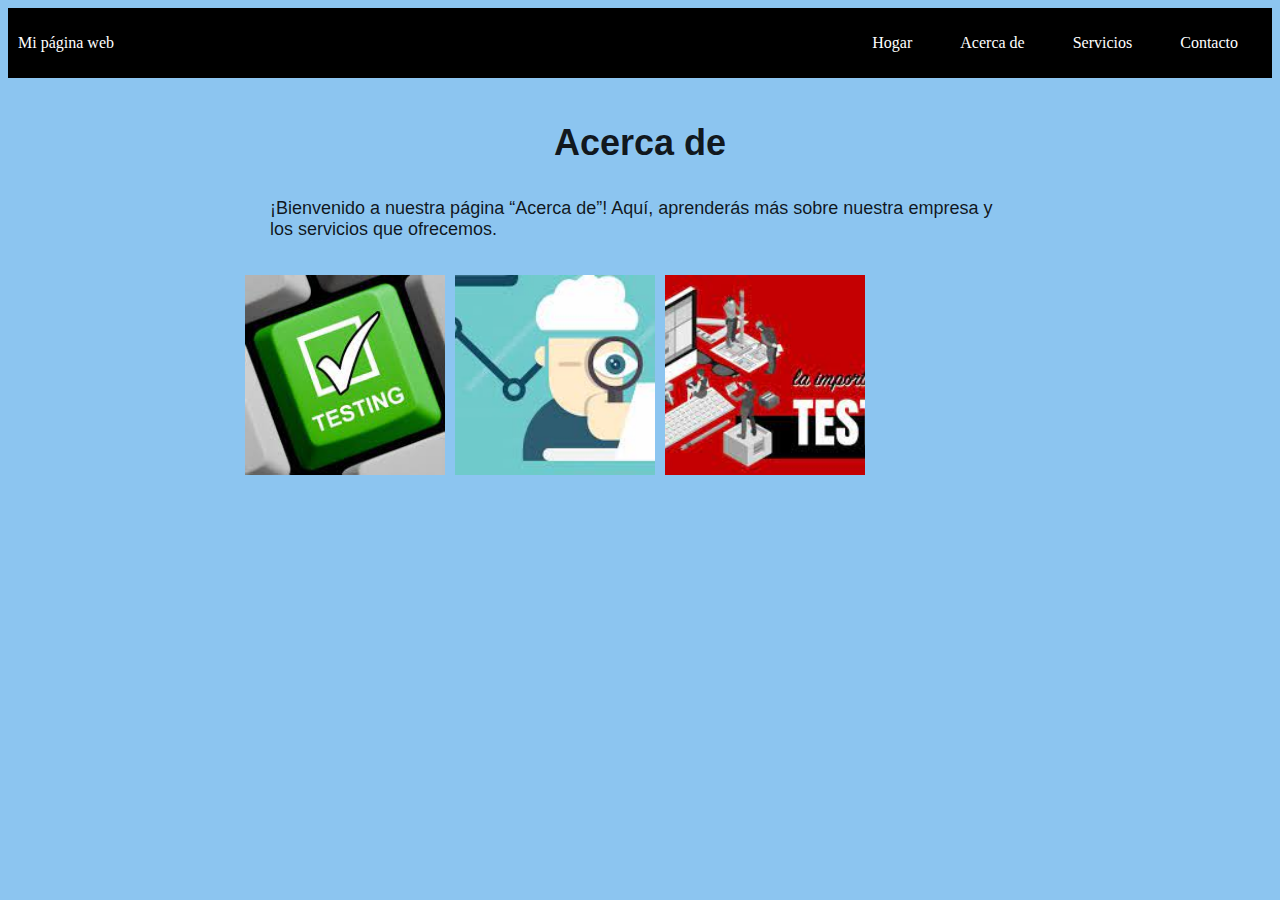
==== about.html @ 55102ad9 "Initial commit" ====
<!DOCTYPE html>
<html>

<head>
    <title>Mi Primer Website</title>
    <link rel="stylesheet" type="text/css" href="miprimer.css">
</head>

<body>
    <div class="container-nav" role="navigation">
        <nav class="navbar">
            <a href="index.html" class="brand">Mi página web</a>
            <ul class="nav-links">
                <li><a href="index.html">Hogar</a></li>
                <li><a href="about.html">Acerca de</a></li>
                <li><a href="services.html">Servicios</a></li>
                <li><a href="contact.html">Contacto</a></li>
            </ul>
        </nav>
        <button class="button-menu-toggle">Menu</button>
    </div>
    <div class="container">
        <h1>Acerca de</h1>
        <p>¡Bienvenido a nuestra página “Acerca de”! Aquí, aprenderás más sobre
            nuestra empresa y los servicios que ofrecemos.</p>
        <div class="img">
            <img src="boton.jpg" alt="boton.jpg" />
            <img src="procedimiento.jpg" alt="procedimiento.jpg" />
            <img src="trabajo.jpg" alt="trabajo.jpg" />
        </div>
    </div>
    <script src="script1.js"></script>
</body>

</html>
---- miprimer.css ----
body {
    background-color: rgb(140, 197, 240);
    color: rgba(0, 0, 0, 0.886);
}

h1 {
    font-family: 'Gill Sans', sans-serif;
    font-size: 36px;
    text-align: center;
}

h2 {
    font-family: 'Gill Sans', sans-serif;
    font-size: 28px;
}

p {
    font-family: 'Gill Sans', sans-serif;
    font-size: 18px;
    padding: 10px;
    margin: 20px;
}

.container {
    max-width: 800px;
    margin: auto;
    padding: 20px;
}

.row {
    display: flex;
    flex-wrap: wrap;
    margin: 10px;
}

.column {
    flex: 1;
    padding: 10px;
}

@media (max-width: 600px) {
    .column {
        flex: 100%;

    }
}

.container-nav {
    display: flex;
    padding: 10px;
    height: 50px;
    background-color: rgb(0, 0, 0);
}

.navbar {
    display: flex;
    justify-content: space-between;
    width: 100%;
}

.brand {
    display: flex;
    align-items: center;
}

li>a {
    padding: 8px 24px;
}

li {
    list-style-type: none;
}

a {
    color: rgb(255, 255, 255);
    text-decoration: none;
}

.nav-links {
    display: flex;
    align-items: center;
}

.button-menu-toggle {
    display: none;
}

@media (max-width: 768px) {
    .column {
        flex: 100%;
    }

    .nav-links {
        display: none;
    }

    .button-menu-toggle {
        display: block;
        background-color: white;
        border: none;
        border-radius: 50px;
        padding: 0 24px;
        font-family: monospace;
        font-weight: bold;
        font-size: 20px;
    }

    .nav-links.nav-links-responsive {
        position: absolute;
        display: flex;
        background-color: rgba(20, 20, 20, 0.95);
        width: 100%;
        height: 100%;
        top: 70px;
        left: 0;
        flex-direction: column;
        padding-top: 200px;
        align-items: center;
        gap: 70px;
        font-size: 40px;
    }
}
.img {
    display: flex;
    flex-wrap: wrap;

}

.img img {
    width: 200px;
    height: 200px;
    object-fit: cover;
    margin: 5px;
}

@media (max-width: 768px) {
    .img {
        flex: 100%;
    }
}

.video {
    display: flex;
    justify-content: center;
}

@media (max-height: 200px) {
    .footer {
        max-height: 200px
    }
}

.footer {
    display: flex;
    justify-content: center;
    align-items: center;
}

.main {
    text-align: center;
}
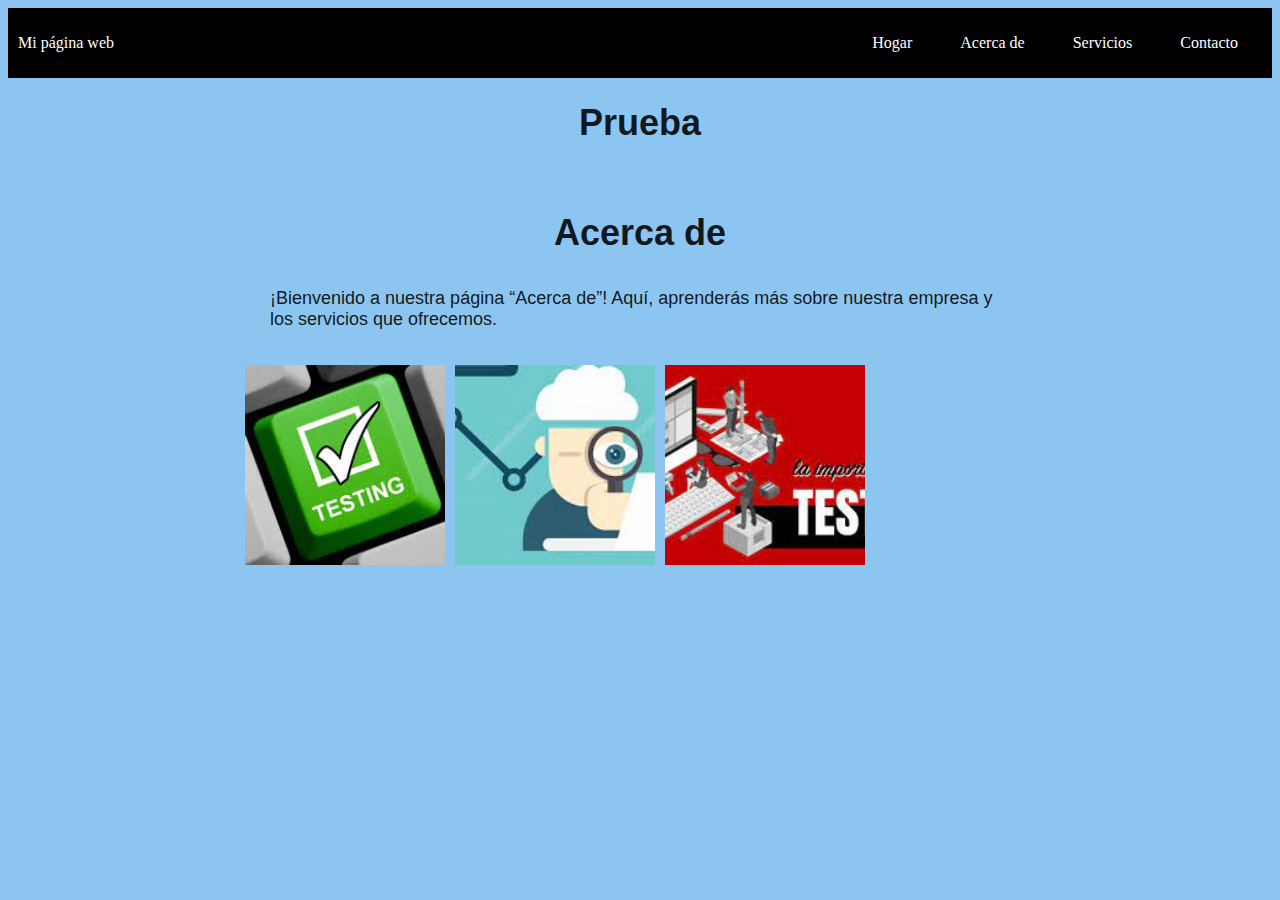
==== commit 36328027: "actualizacion de html" ====
--- a/about.html
+++ b/about.html
@@ -7,28 +7,41 @@
 </head>
 
 <body>
-    <div class="container-nav" role="navigation">
-        <nav class="navbar">
-            <a href="index.html" class="brand">Mi página web</a>
-            <ul class="nav-links">
-                <li><a href="index.html">Hogar</a></li>
-                <li><a href="about.html">Acerca de</a></li>
-                <li><a href="services.html">Servicios</a></li>
-                <li><a href="contact.html">Contacto</a></li>
-            </ul>
-        </nav>
-        <button class="button-menu-toggle">Menu</button>
-    </div>
-    <div class="container">
-        <h1>Acerca de</h1>
-        <p>¡Bienvenido a nuestra página “Acerca de”! Aquí, aprenderás más sobre
-            nuestra empresa y los servicios que ofrecemos.</p>
-        <div class="img">
-            <img src="boton.jpg" alt="boton.jpg" />
-            <img src="procedimiento.jpg" alt="procedimiento.jpg" />
-            <img src="trabajo.jpg" alt="trabajo.jpg" />
-        </div>
-    </div>
+        <header>
+            <div class="container-nav" role="navigation">
+                <nav class="navbar">
+                    <a href="index.html" class="brand">Mi página web</a>
+                    <ul class="nav-links">
+                        <li><a href="index.html">Hogar</a></li>
+                        <li><a href="about.html">Acerca de</a></li>
+                        <li><a href="services.html">Servicios</a></li>
+                        <li><a href="contact.html">Contacto</a></li>
+                    </ul>
+                </nav>
+                <button class="button-menu-toggle">Menu</button>
+            </div>
+        </header>
+        <main>
+            <div class="greeting">
+                <H1>
+                    Prueba
+                </H1>
+            </div>
+            <div class="container">
+                <h1>Acerca de</h1>
+                <p>¡Bienvenido a nuestra página “Acerca de”! Aquí, aprenderás más sobre
+                    nuestra empresa y los servicios que ofrecemos.</p>
+                <div class="img">
+                    <img src="boton.jpg" alt="boton.jpg" />
+                    <img src="procedimiento.jpg" alt="procedimiento.jpg" />
+                    <img src="trabajo.jpg" alt="trabajo.jpg" />
+                </div>
+            </div>
+        </main>
+        <footer>
+            <!-- Contenido del pie de página -->
+        </footer>
+            
     <script src="script1.js"></script>
 </body>
 
--- a/miprimer.css
+++ b/miprimer.css
@@ -158,4 +158,7 @@
 
 .main {
     text-align: center;
-}+}
+.greeting {
+    text-align: center;
+    }